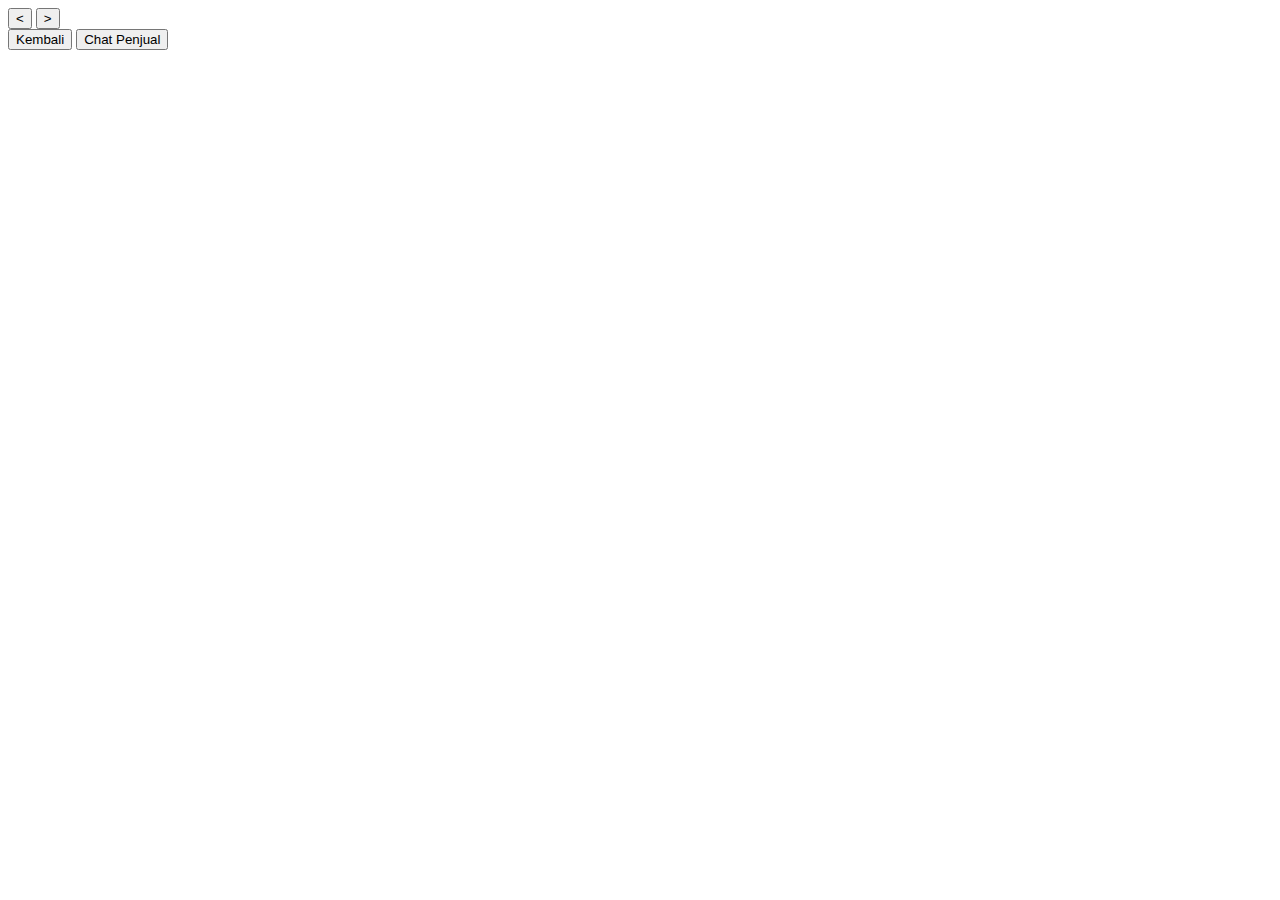
==== detail.html @ 6c654621 "Massive Changes" ====
<!DOCTYPE html>
<html lang="en">
<head>
  <meta charset="UTF-8">
  <meta name="viewport" content="width=device-width, initial-scale=1.0">
  <title>Detail Vespa</title>
  <link rel="stylesheet" href="style.css">
</head>
<body>
  <div class="container">
    <!-- Carousel Gambar -->
    <div class="carousel">
      <div id="carousel-images" class="carousel-images"></div>
      <button class="carousel-prev">&lt;</button>
      <button class="carousel-next">&gt;</button>
    </div>

    <!-- Detail Vespa -->
    <div class="details" id="vespa-details">
      <!-- Data akan dimuat melalui JavaScript -->
    </div>

    <!-- Tombol -->
    <div class="actions">
      <button onclick="goBack()">Kembali</button>
      <button onclick="chatSeller()">Chat Penjual</button>
    </div>
  </div>

  <script src="detail.js"></script>
</body>
</html>
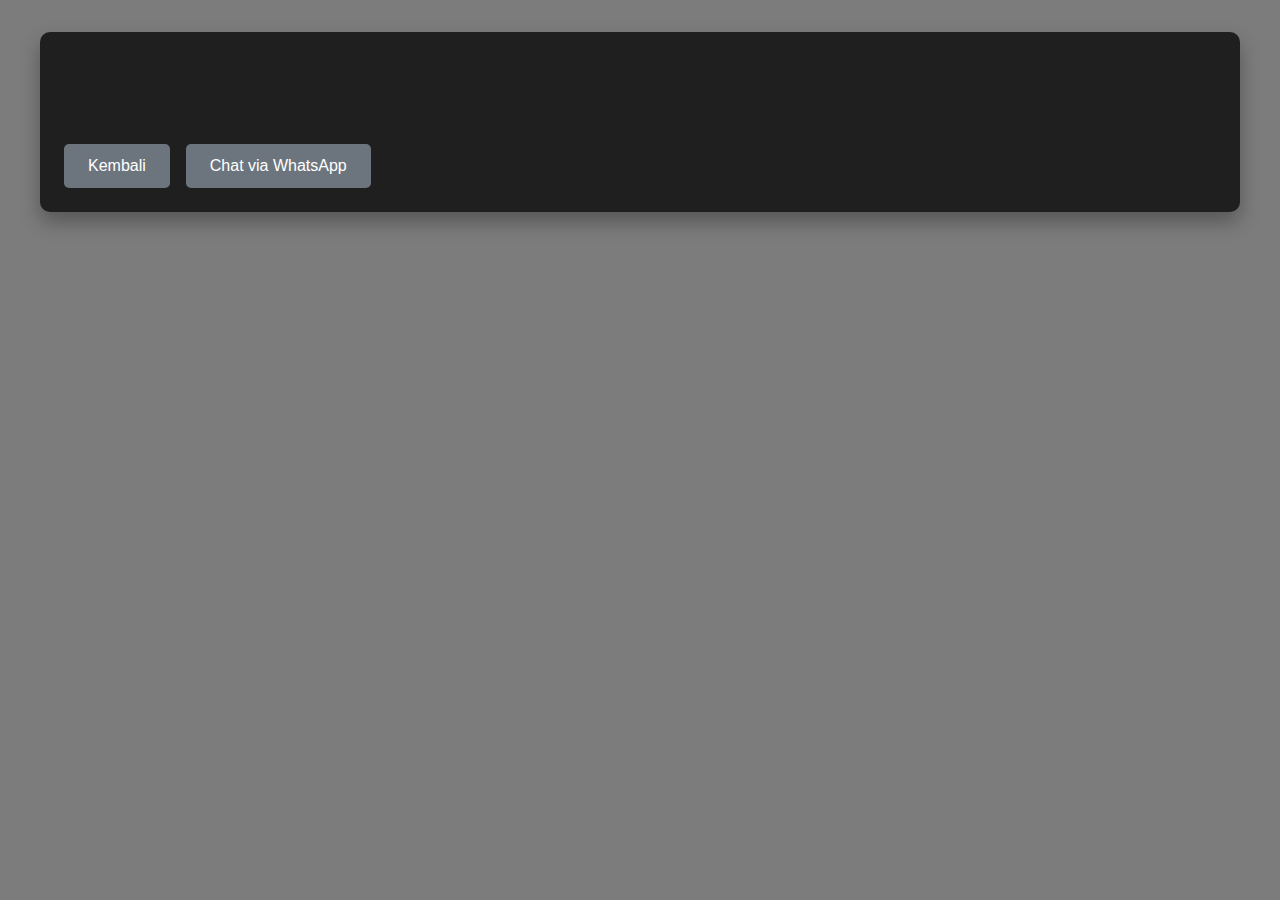
==== commit 66ba9669: "major change, add wa features, add detai page" ====
--- a/detail.html
+++ b/detail.html
@@ -4,7 +4,7 @@
   <meta charset="UTF-8">
   <meta name="viewport" content="width=device-width, initial-scale=1.0">
   <title>Detail Vespa</title>
-  <link rel="stylesheet" href="style.css">
+  <link rel="stylesheet" href="/assets/css/detail.css">
 </head>
 <body>
   <div class="container">
@@ -22,11 +22,14 @@
 
     <!-- Tombol -->
     <div class="actions">
-      <button onclick="goBack()">Kembali</button>
-      <button onclick="chatSeller()">Chat Penjual</button>
+      <a href="index.html"><button>Kembali</button></a>
+      
+      <a id="whatsapp-button" href="#" class="wa-button" target="_blank">
+        <button>Chat via WhatsApp</button>
+      </a>
     </div>
   </div>
 
-  <script src="detail.js"></script>
+  <script src="/assets/js/detail.js"></script>
 </body>
 </html>
--- a/assets/css/detail.css
+++ b/assets/css/detail.css
@@ -0,0 +1,134 @@
+/* General Reset */
+* {
+    margin: 0;
+    padding: 0;
+    box-sizing: border-box;
+    font-family: Arial, sans-serif;
+  }
+  
+  body {
+    background-color: #7C7C7C; /* Warna background senada */
+    color: white;
+  }
+  
+  /* Container Utama */
+  .container {
+    max-width: 1200px;
+    margin: 2rem auto;
+    padding: 1.5rem;
+    background: #1F1F1F; /* Background item */
+    border-radius: 10px;
+    box-shadow: 0px 10px 20px rgba(0, 0, 0, 0.3);
+  }
+  
+  /* Carousel */
+  .carousel {
+    position: relative;
+    overflow: hidden;
+    border-radius: 10px;
+    margin-bottom: 1.5rem;
+  }
+  
+  .carousel-images {
+    display: flex;
+    transition: transform 0.5s ease-in-out;
+  }
+  
+  .carousel-images img {
+    min-width: 100%;
+    border-radius: 10px;
+  }
+  
+  .carousel-prev,
+  .carousel-next {
+    position: absolute;
+    top: 50%;
+    transform: translateY(-50%);
+    background-color: rgba(255, 255, 255, 0.2);
+    color: white;
+    border: none;
+    border-radius: 50%;
+    width: 40px;
+    height: 40px;
+    cursor: pointer;
+    font-size: 1.2rem;
+    text-align: center;
+    line-height: 40px;
+  }
+  
+  .carousel-prev {
+    left: 1rem;
+  }
+  
+  .carousel-next {
+    right: 1rem;
+  }
+  
+  .carousel-prev:hover,
+  .carousel-next:hover {
+    background-color: #007BFF; /* Warna hover */
+  }
+  
+  /* Detail Vespa */
+  .details {
+    padding: 1rem;
+    line-height: 1.8;
+    color: #EAEAEA;
+  }
+  
+  .details h2 {
+    color: white;
+    margin-bottom: 0.5rem;
+    font-size: 1.8rem;
+  }
+  
+  .details p {
+    font-size: 1rem;
+  }
+  
+  .details span {
+    font-weight: bold;
+  }
+  
+  /* Tombol Actions */
+  .actions {
+    display: flex;
+    justify-content: flex-start;
+    gap: 1rem;
+    margin-top: 2rem;
+  }
+  
+  .actions button {
+    padding: 0.8rem 1.5rem;
+    border: none;
+    border-radius: 5px;
+    cursor: pointer;
+    font-size: 1rem;
+    color: white;
+    background-color: #007BFF; /* Warna tombol */
+    transition: background-color 0.3s ease-in-out;
+  }
+  
+  .actions button:hover {
+    background-color: #0056B3; /* Warna hover */
+  }
+  
+  .actions a button {
+    background-color: #6C757D; /* Warna tombol kembali */
+  }
+  
+  .actions a button:hover {
+    background-color: #5A6268; /* Hover tombol kembali */
+  }
+  
+  /* Responsif */
+  @media (max-width: 768px) {
+    .container {
+      padding: 1rem;
+    }
+    .actions {
+      flex-direction: column;
+      gap: 0.5rem;
+    }
+  }
+  